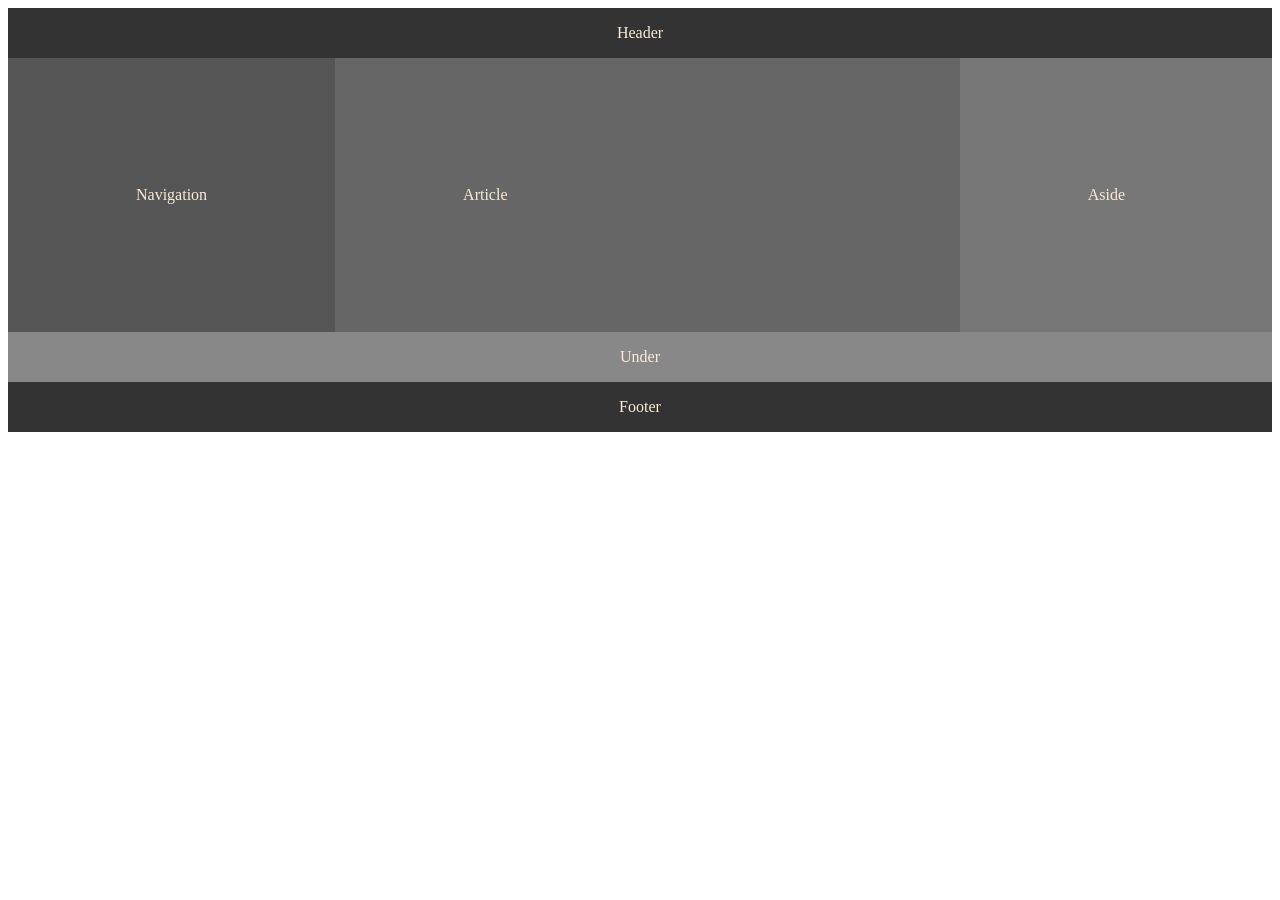
==== masik.html @ 849466d8 "másik html alap" ====
<!DOCTYPE html>
<html lang="hu">
<head>
    <link rel="stylesheet" href="stilus.css">
    <meta charset="UTF-8">
    <meta name="viewport" content="width=device-width, initial-scale=1.0">
    <meta name="description" content="közös munka">
    <meta name="keywords" content="csapat, csapatmunka, közös">
    <title> Orehovszki Árnika és Czitler Anna Zsófia </title>
</head>
<body>
    <main>
        <header>Header</header>
        <nav>Navigation</nav>
        <article>Article</article>
        <aside>Aside</aside>
        <under>Under</under>
        <footer>Footer</footer>
    </main>
</body>
</html>
---- stilus.css ----
body {
    color:antiquewhite;
}
main {
    background-color: #444;
    display: grid;
    grid-template-columns: 1fr 2fr 1fr;
    grid-template-areas: "h h h"
                        "n ar as"
                        "un un un"
                        "f f f";
}
header {
    grid-area: h;
    background-color: #333;
    color: antiquewhite;
    padding: 1rem;
    text-align: center;
}
nav {
    grid-area: n;
    background-color: #555;
    color: antiquewhite;
    padding: 8rem;
}
article {
    grid-area: ar;
    background-color: #666;
    color: antiquewhite;
    padding: 8rem;
}
aside {
    grid-area: as;
    background-color: #777;
    color: antiquewhite;
    padding: 8rem;
}
footer {
    grid-area: f;
    background-color: #333;
    color: antiquewhite;
    padding: 1rem;
    text-align: center;
}
under {
    grid-area: un;
    background-color: #888;
    color: antiquewhite;
    padding: 1rem;
    text-align: center;
}
media@screen and (max-width: 768px) {
    main {
        grid-template-columns: 1fr;
        grid-template-areas: "h"
                            "n"
                            "ar"
                            "as"
                            "un"
                            "f";
    }
    nav, article, aside {
        padding: 2rem;
    }
}
media@screen and (max-width: 480px) {
    main {
        grid-template-columns: 1fr;
        grid-template-areas: "h"
                            "n"
                            "ar"
                            "as"
                            "un"
                            "f";
    }
    nav, article, aside {
        padding: 1rem;
    }
}
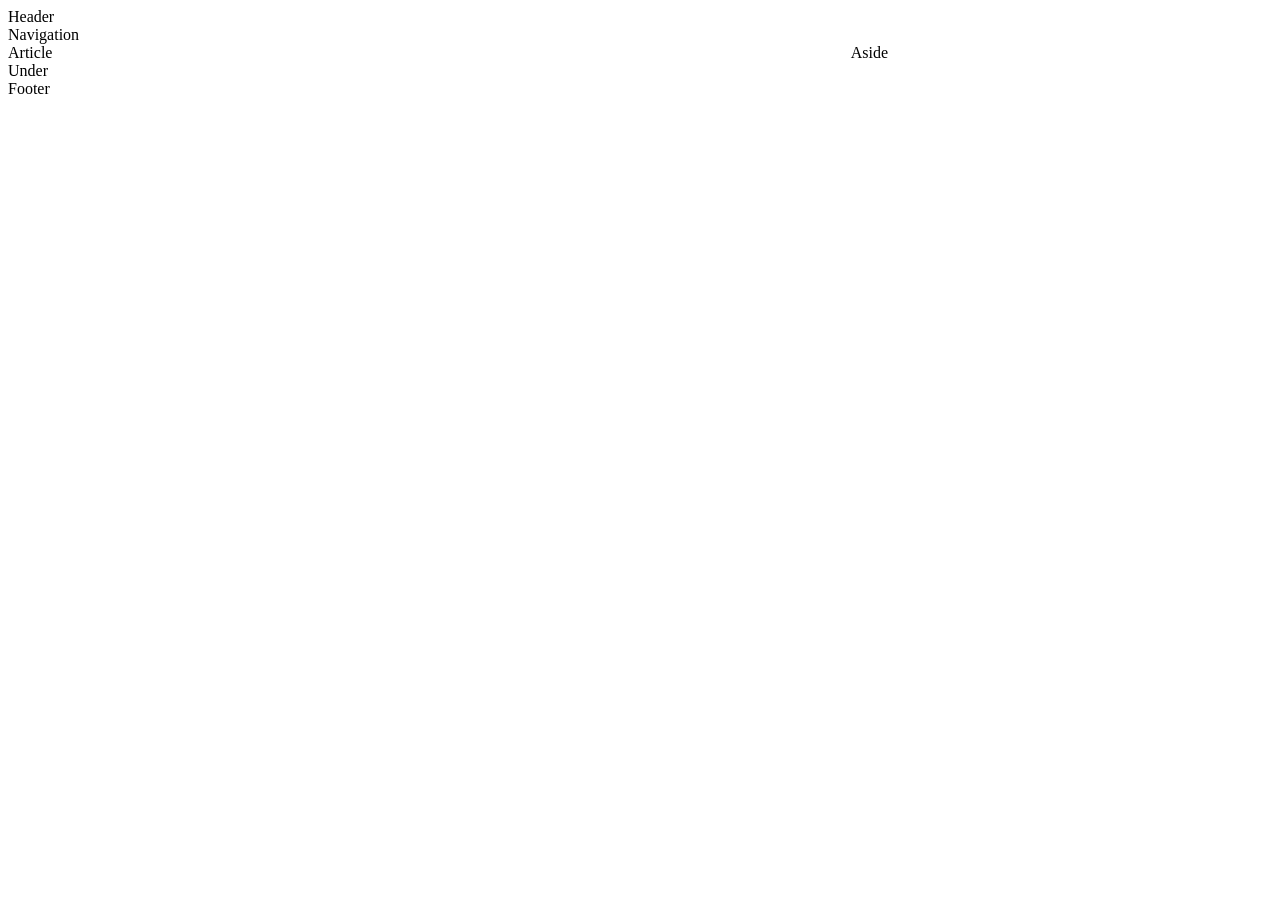
==== commit 06794931: "jó css linkelése" ====
--- a/masik.html
+++ b/masik.html
@@ -1,7 +1,7 @@
 <!DOCTYPE html>
 <html lang="hu">
 <head>
-    <link rel="stylesheet" href="stilus.css">
+    <link rel="stylesheet" href="masik.css">
     <meta charset="UTF-8">
     <meta name="viewport" content="width=device-width, initial-scale=1.0">
     <meta name="description" content="közös munka">
--- a/masik.css
+++ b/masik.css
@@ -0,0 +1,47 @@
+main {
+    display: grid;
+    grid-template-columns: 2fr 1fr;
+    grid-template-areas:
+        "h h"
+        "n n"
+        "ar as"
+        "un un"
+        "f f";
+}
+
+header {
+    grid-area: h;
+}
+
+nav {
+    grid-area: n;
+}
+
+article {
+    ggrid-area: ar;
+}
+
+aside {
+    grid-area: as;
+}
+
+under {
+    grid-area: un;
+}
+
+footer {
+    grid-area: f;
+}
+
+@media screen and (max-width: 700px) {
+    main {
+        grid-template-columns: 1fr;
+        grid-template-areas:
+            "h"
+            "n"
+            "ar"
+            "as"
+            "un"
+            "f";
+    }
+}
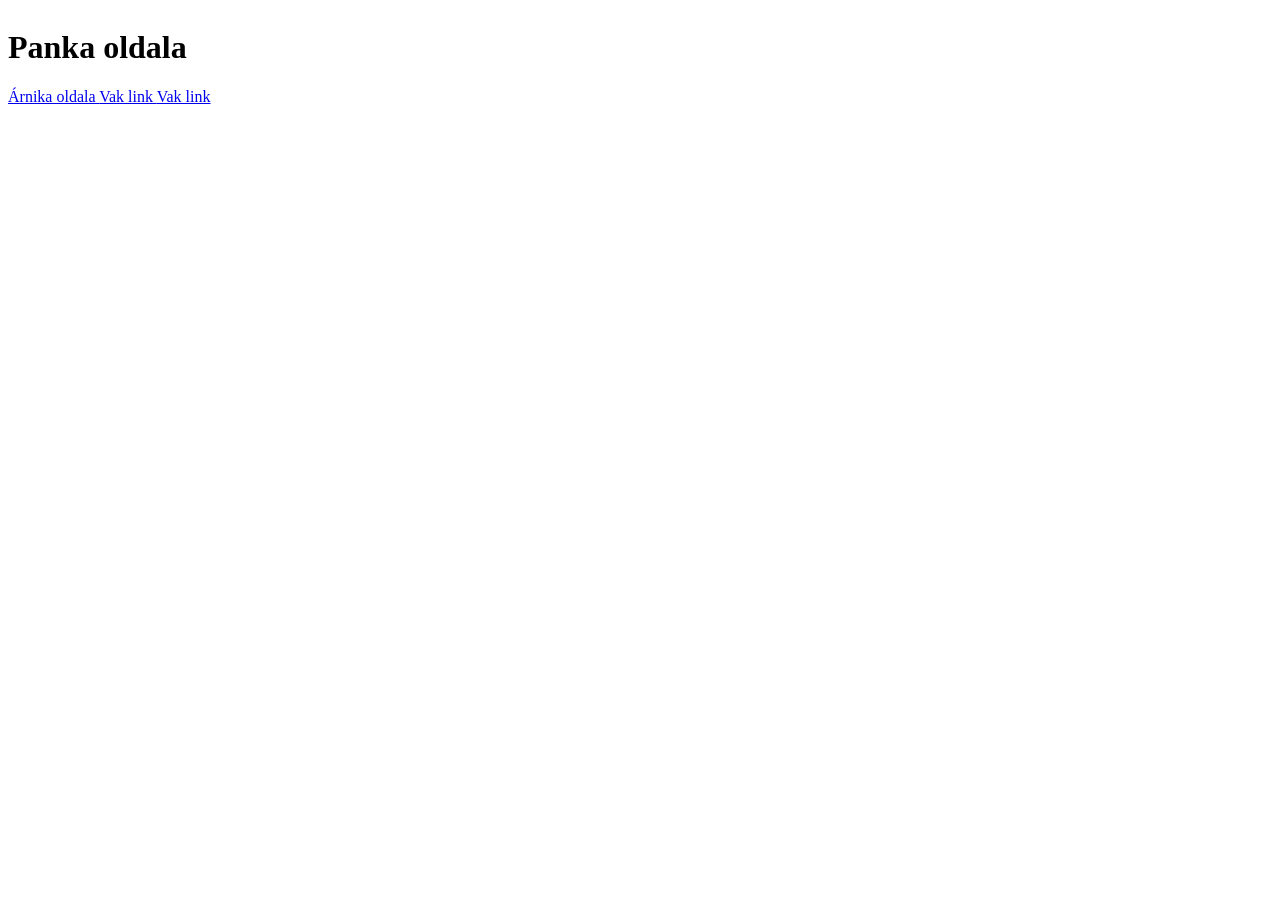
==== commit c8873c5a: "header és nav" ====
--- a/masik.html
+++ b/masik.html
@@ -10,12 +10,26 @@
 </head>
 <body>
     <main>
-        <header>Header</header>
-        <nav>Navigation</nav>
-        <article>Article</article>
-        <aside>Aside</aside>
-        <under>Under</under>
-        <footer>Footer</footer>
+        <header>
+            <h1> Panka oldala </h1>
+        </header>
+        <nav>
+            <a href="index.html"> Árnika oldala </a>
+            <a href="#"> Vak link </a>
+            <a href="#"> Vak link </a>
+        </nav>
+        <article>
+
+        </article>
+        <aside>
+
+        </aside>
+        <under>
+
+        </under>
+        <footer>
+
+        </footer>
     </main>
 </body>
 </html>
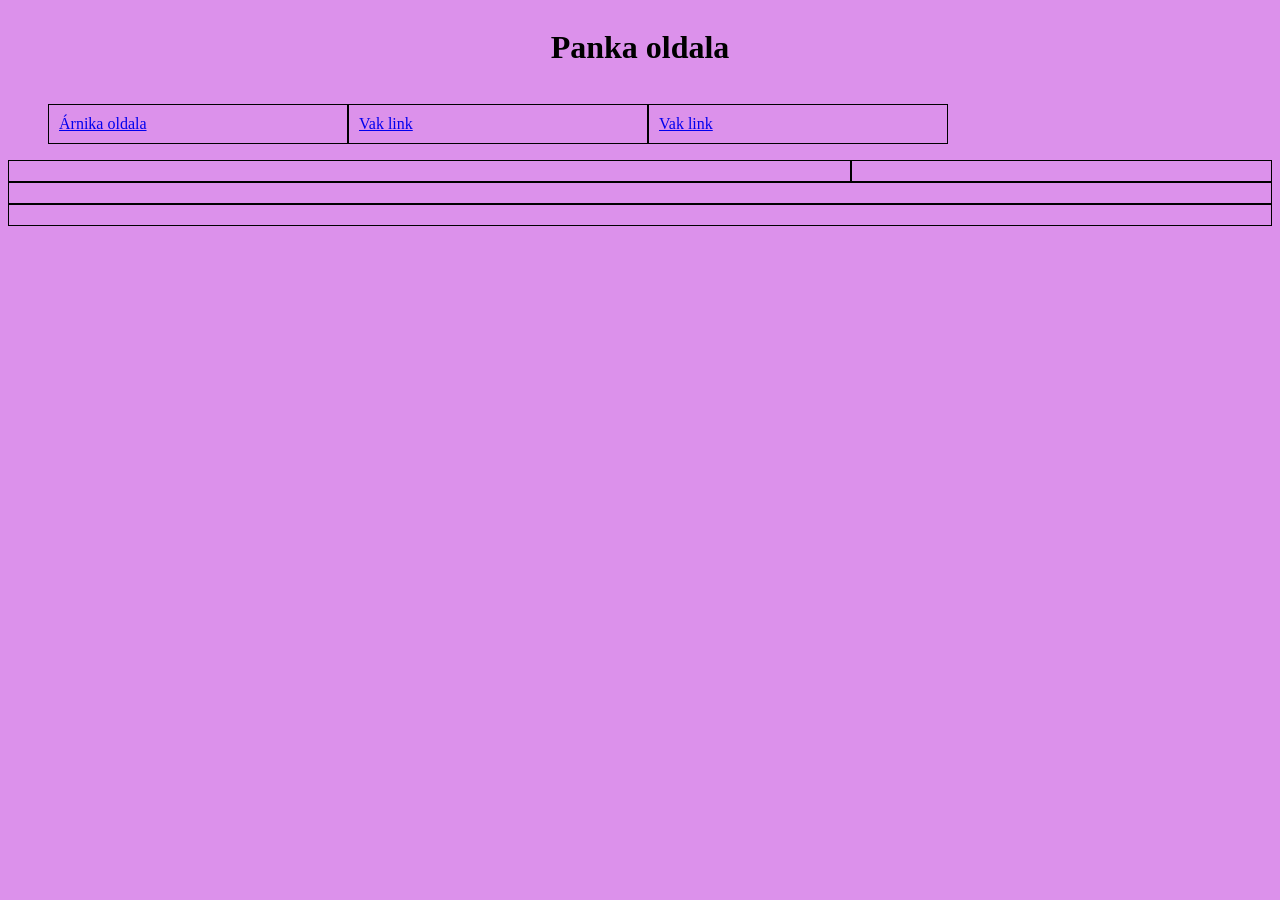
==== commit a0f74c99: "valami" ====
--- a/masik.html
+++ b/masik.html
@@ -14,9 +14,11 @@
             <h1> Panka oldala </h1>
         </header>
         <nav>
-            <a href="index.html"> Árnika oldala </a>
-            <a href="#"> Vak link </a>
-            <a href="#"> Vak link </a>
+            <ul>
+                <li><a href="index.html"> Árnika oldala </a></li>
+                <li><a href="#"> Vak link </a></li>
+                <li><a href="#"> Vak link </a></li>
+            </ul>
         </nav>
         <article>
 
--- a/masik.css
+++ b/masik.css
@@ -1,3 +1,7 @@
+html {
+    background-color: rgb(220, 145, 235);
+}
+
 main {
     display: grid;
     grid-template-columns: 2fr 1fr;
@@ -7,6 +11,26 @@
         "ar as"
         "un un"
         "f f";
+}
+
+li, article, aside, under, footer {
+    border: 1px solid black;
+    padding: 10px;
+}
+
+header {
+    text-align: center;
+}
+
+ul {
+    display: grid;
+    grid-template-columns: 300px 300px 300px;
+    list-style: none;
+    text-align: left;
+}
+
+img {
+    width: 100%;
 }
 
 header {
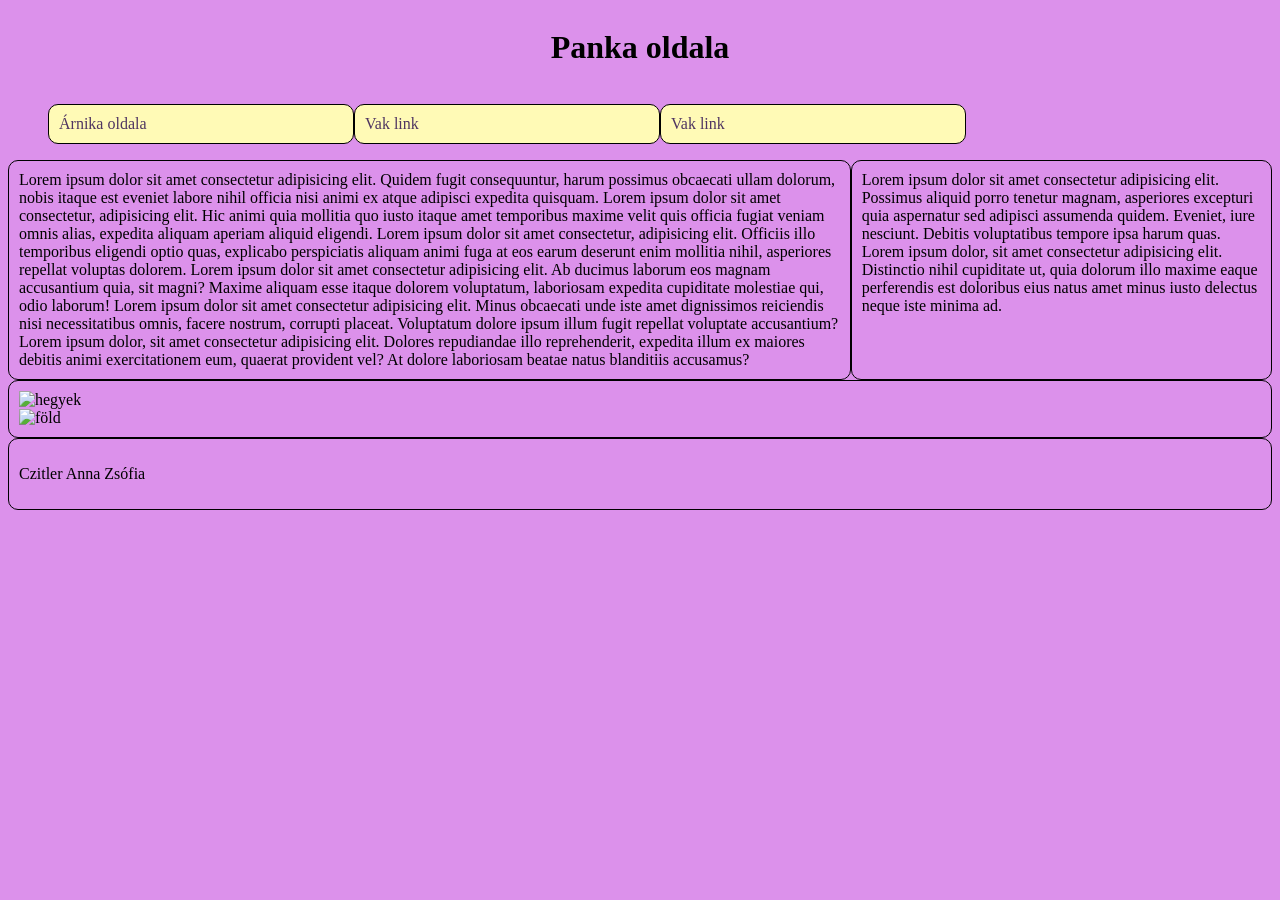
==== commit 1c1984d6: "képek, szöveg" ====
--- a/masik.html
+++ b/masik.html
@@ -21,16 +21,23 @@
             </ul>
         </nav>
         <article>
-
+            Lorem ipsum dolor sit amet consectetur adipisicing elit. Quidem fugit consequuntur, harum possimus obcaecati ullam dolorum, nobis itaque est eveniet labore nihil officia nisi animi ex atque adipisci expedita quisquam. Lorem ipsum dolor sit amet consectetur, adipisicing elit. Hic animi quia mollitia quo iusto itaque amet temporibus maxime velit quis officia fugiat veniam omnis alias, expedita aliquam aperiam aliquid eligendi. Lorem ipsum dolor sit amet consectetur, adipisicing elit. Officiis illo temporibus eligendi optio quas, explicabo perspiciatis aliquam animi fuga at eos earum deserunt enim mollitia nihil, asperiores repellat voluptas dolorem. Lorem ipsum dolor sit amet consectetur adipisicing elit. Ab ducimus laborum eos magnam accusantium quia, sit magni? Maxime aliquam esse itaque dolorem voluptatum, laboriosam expedita cupiditate molestiae qui, odio laborum! Lorem ipsum dolor sit amet consectetur adipisicing elit. Minus obcaecati unde iste amet dignissimos reiciendis nisi necessitatibus omnis, facere nostrum, corrupti placeat. Voluptatum dolore ipsum illum fugit repellat voluptate accusantium? Lorem ipsum dolor, sit amet consectetur adipisicing elit. Dolores repudiandae illo reprehenderit, expedita illum ex maiores debitis animi exercitationem eum, quaerat provident vel? At dolore laboriosam beatae natus blanditiis accusamus?
         </article>
         <aside>
-
+            Lorem ipsum dolor sit amet consectetur adipisicing elit. Possimus aliquid porro tenetur magnam, asperiores excepturi quia aspernatur sed adipisci assumenda quidem. Eveniet, iure nesciunt. Debitis voluptatibus tempore ipsa harum quas. Lorem ipsum dolor, sit amet consectetur adipisicing elit. Distinctio nihil cupiditate ut, quia dolorum illo maxime eaque perferendis est doloribus eius natus amet minus iusto delectus neque iste minima ad.
         </aside>
         <under>
-
+            <div class="kartyak">
+                <div class="kartya">
+                    <img src="kepke/egykep.jpg" alt="hegyek">
+                </div>
+                <div class="kartya">
+                    <img src="kepke/ketkep.jpg" alt="föld">
+                </div>
+            </div>
         </under>
         <footer>
-
+            <p> Czitler Anna Zsófia </p>
         </footer>
     </main>
 </body>
--- a/masik.css
+++ b/masik.css
@@ -15,6 +15,7 @@
 
 li, article, aside, under, footer {
     border: 1px solid black;
+    border-radius: 10px;
     padding: 10px;
 }
 
@@ -24,9 +25,22 @@
 
 ul {
     display: grid;
-    grid-template-columns: 300px 300px 300px;
+    grid-template-columns: 25% 25% 25%;
     list-style: none;
     text-align: left;
+    :hover {
+        background-color: rgb(79, 53, 97);
+        color: rgb(255, 250, 182);
+    }
+}
+
+li {
+    background-color: rgb(255, 250, 182);
+}
+
+a {
+    color: rgb(79, 53, 97);
+    text-decoration: none;
 }
 
 img {
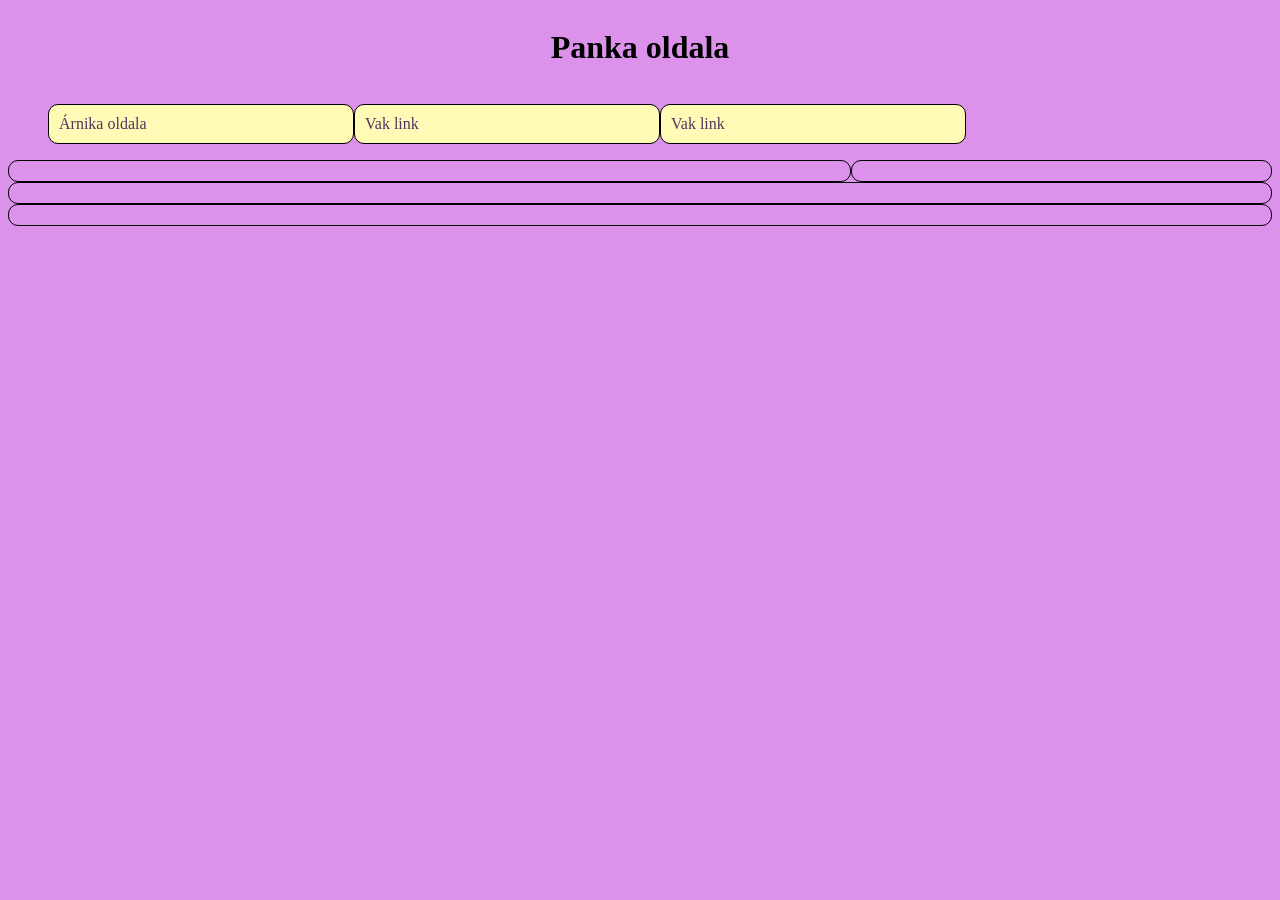
==== commit e7b20a09: "commit megint ujra" ====
--- a/masik.html
+++ b/masik.html
@@ -21,23 +21,16 @@
             </ul>
         </nav>
         <article>
-            Lorem ipsum dolor sit amet consectetur adipisicing elit. Quidem fugit consequuntur, harum possimus obcaecati ullam dolorum, nobis itaque est eveniet labore nihil officia nisi animi ex atque adipisci expedita quisquam. Lorem ipsum dolor sit amet consectetur, adipisicing elit. Hic animi quia mollitia quo iusto itaque amet temporibus maxime velit quis officia fugiat veniam omnis alias, expedita aliquam aperiam aliquid eligendi. Lorem ipsum dolor sit amet consectetur, adipisicing elit. Officiis illo temporibus eligendi optio quas, explicabo perspiciatis aliquam animi fuga at eos earum deserunt enim mollitia nihil, asperiores repellat voluptas dolorem. Lorem ipsum dolor sit amet consectetur adipisicing elit. Ab ducimus laborum eos magnam accusantium quia, sit magni? Maxime aliquam esse itaque dolorem voluptatum, laboriosam expedita cupiditate molestiae qui, odio laborum! Lorem ipsum dolor sit amet consectetur adipisicing elit. Minus obcaecati unde iste amet dignissimos reiciendis nisi necessitatibus omnis, facere nostrum, corrupti placeat. Voluptatum dolore ipsum illum fugit repellat voluptate accusantium? Lorem ipsum dolor, sit amet consectetur adipisicing elit. Dolores repudiandae illo reprehenderit, expedita illum ex maiores debitis animi exercitationem eum, quaerat provident vel? At dolore laboriosam beatae natus blanditiis accusamus?
+
         </article>
         <aside>
-            Lorem ipsum dolor sit amet consectetur adipisicing elit. Possimus aliquid porro tenetur magnam, asperiores excepturi quia aspernatur sed adipisci assumenda quidem. Eveniet, iure nesciunt. Debitis voluptatibus tempore ipsa harum quas. Lorem ipsum dolor, sit amet consectetur adipisicing elit. Distinctio nihil cupiditate ut, quia dolorum illo maxime eaque perferendis est doloribus eius natus amet minus iusto delectus neque iste minima ad.
+
         </aside>
         <under>
-            <div class="kartyak">
-                <div class="kartya">
-                    <img src="kepke/egykep.jpg" alt="hegyek">
-                </div>
-                <div class="kartya">
-                    <img src="kepke/ketkep.jpg" alt="föld">
-                </div>
-            </div>
+
         </under>
         <footer>
-            <p> Czitler Anna Zsófia </p>
+
         </footer>
     </main>
 </body>
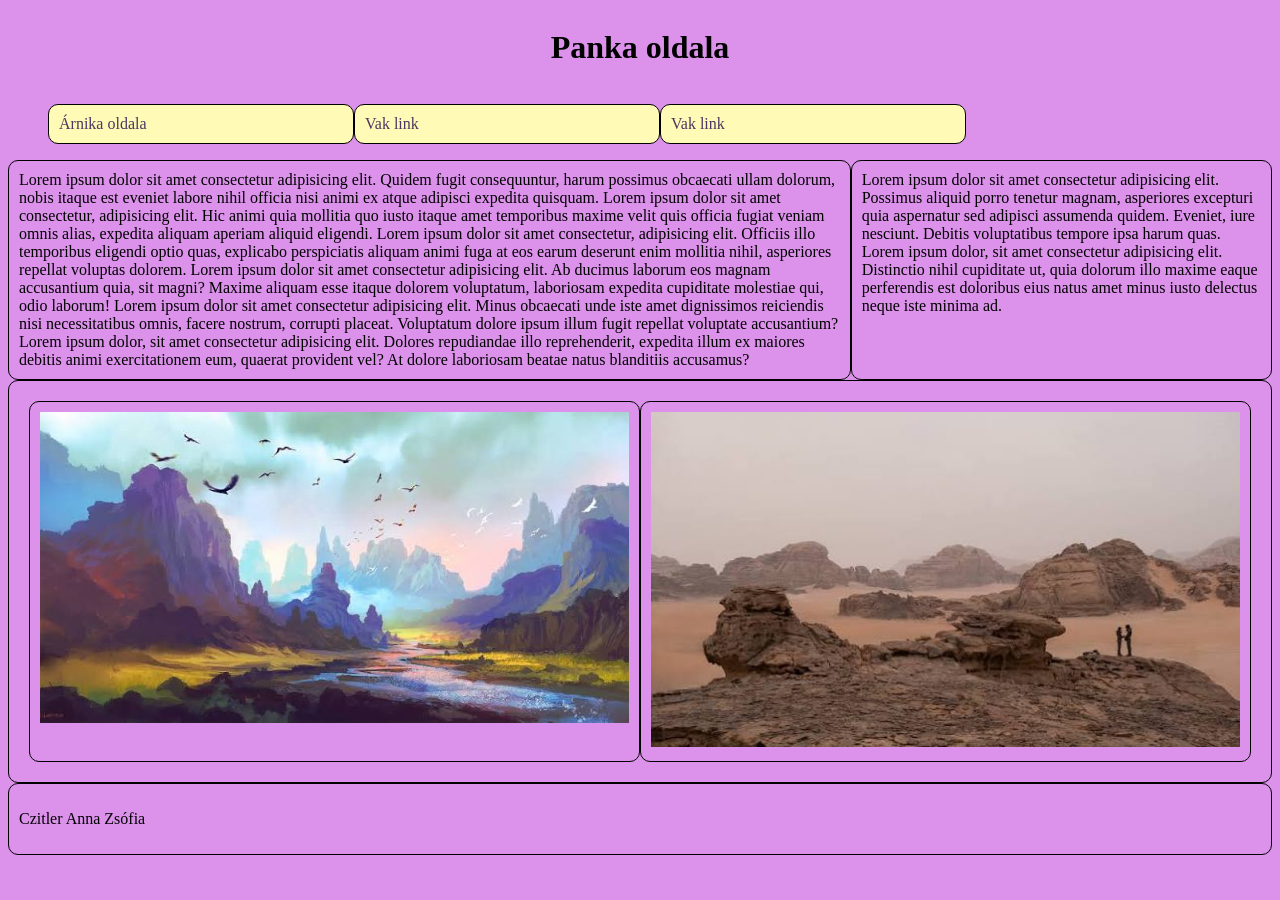
==== commit 0566641d: "Merge branch 'main' of https://github.com/nikka31/PankArnika" ====
--- a/masik.html
+++ b/masik.html
@@ -21,16 +21,23 @@
             </ul>
         </nav>
         <article>
-
+            Lorem ipsum dolor sit amet consectetur adipisicing elit. Quidem fugit consequuntur, harum possimus obcaecati ullam dolorum, nobis itaque est eveniet labore nihil officia nisi animi ex atque adipisci expedita quisquam. Lorem ipsum dolor sit amet consectetur, adipisicing elit. Hic animi quia mollitia quo iusto itaque amet temporibus maxime velit quis officia fugiat veniam omnis alias, expedita aliquam aperiam aliquid eligendi. Lorem ipsum dolor sit amet consectetur, adipisicing elit. Officiis illo temporibus eligendi optio quas, explicabo perspiciatis aliquam animi fuga at eos earum deserunt enim mollitia nihil, asperiores repellat voluptas dolorem. Lorem ipsum dolor sit amet consectetur adipisicing elit. Ab ducimus laborum eos magnam accusantium quia, sit magni? Maxime aliquam esse itaque dolorem voluptatum, laboriosam expedita cupiditate molestiae qui, odio laborum! Lorem ipsum dolor sit amet consectetur adipisicing elit. Minus obcaecati unde iste amet dignissimos reiciendis nisi necessitatibus omnis, facere nostrum, corrupti placeat. Voluptatum dolore ipsum illum fugit repellat voluptate accusantium? Lorem ipsum dolor, sit amet consectetur adipisicing elit. Dolores repudiandae illo reprehenderit, expedita illum ex maiores debitis animi exercitationem eum, quaerat provident vel? At dolore laboriosam beatae natus blanditiis accusamus?
         </article>
         <aside>
-
+            Lorem ipsum dolor sit amet consectetur adipisicing elit. Possimus aliquid porro tenetur magnam, asperiores excepturi quia aspernatur sed adipisci assumenda quidem. Eveniet, iure nesciunt. Debitis voluptatibus tempore ipsa harum quas. Lorem ipsum dolor, sit amet consectetur adipisicing elit. Distinctio nihil cupiditate ut, quia dolorum illo maxime eaque perferendis est doloribus eius natus amet minus iusto delectus neque iste minima ad.
         </aside>
         <under>
-
+            <div class="kartyak">
+                <div class="kartya">
+                    <img src="kepke/egykep.jpg" alt="hegyek">
+                </div>
+                <div class="kartya">
+                    <img src="kepke/ketkep.jpg" alt="föld">
+                </div>
+            </div>
         </under>
         <footer>
-
+            <p> Czitler Anna Zsófia </p>
         </footer>
     </main>
 </body>
--- a/masik.css
+++ b/masik.css
@@ -13,7 +13,7 @@
         "f f";
 }
 
-li, article, aside, under, footer {
+li, article, aside, under, footer, .kartya {
     border: 1px solid black;
     border-radius: 10px;
     padding: 10px;
@@ -41,6 +41,12 @@
 a {
     color: rgb(79, 53, 97);
     text-decoration: none;
+}
+
+.kartyak {
+    display: grid;
+    grid-template-columns: 1fr 1fr;
+    padding: 10px;
 }
 
 img {
